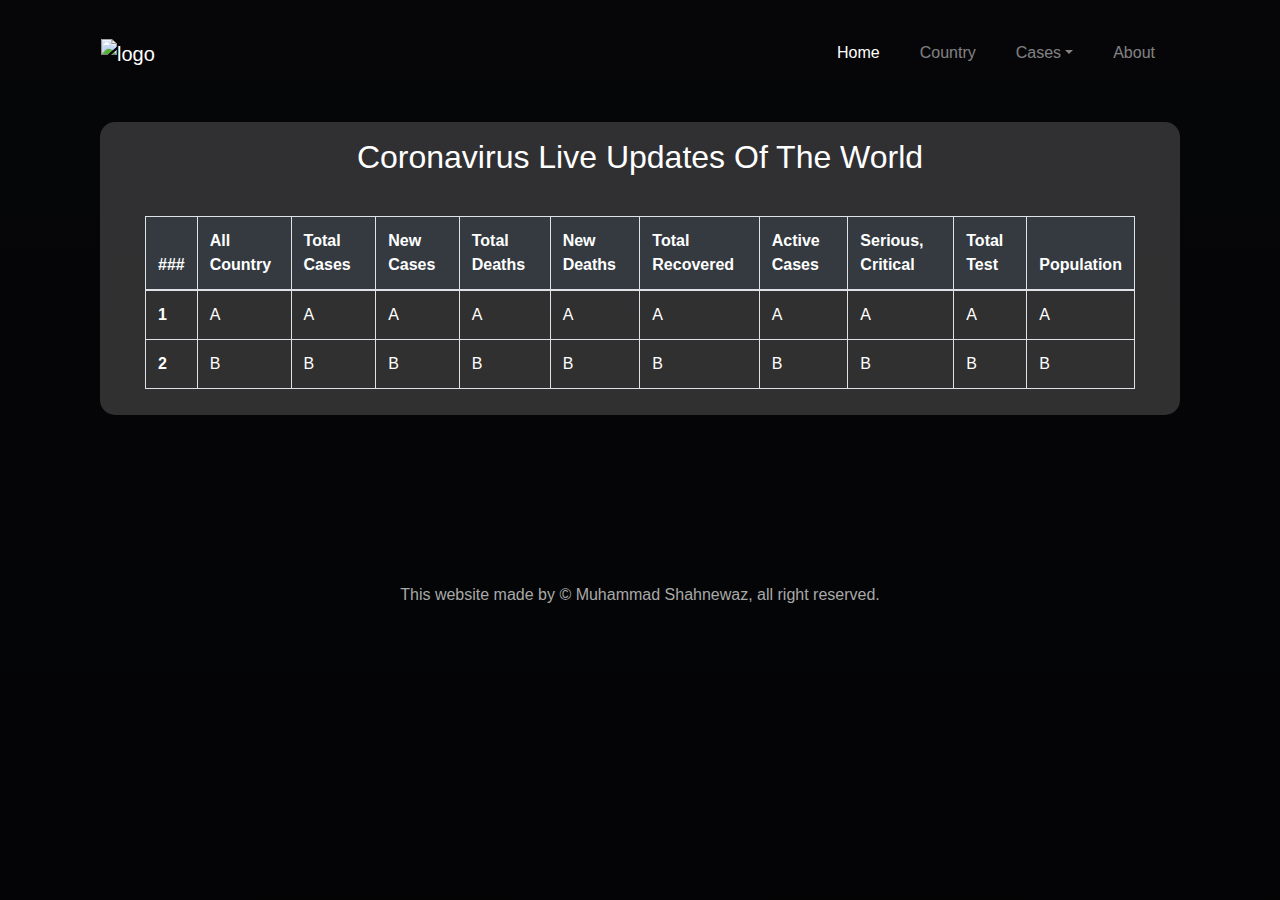
==== index.html @ a3317480 "simple update" ====
<!DOCTYPE html>
<html lang="en">
<head>
    <meta charset="UTF-8">
    <meta http-equiv="X-UA-Compatible" content="IE=edge">
    <meta name="viewport" content="width=device-width, initial-scale=1.0">
    <title>Covid-19 Tracker</title>
    <!-- Bootstrap CSSk -->
    <link rel="stylesheet" href="https://stackpath.bootstrapcdn.com/bootstrap/4.3.1/css/bootstrap.min.css">
    <!-- Custom CSS -->
    <link rel="stylesheet" href="css/style.css">
    <link rel="stylesheet" href="css/responsive.css">
</head>
<body>
    <div class="container">
        <nav class="navbar navbar-expand-lg navbar-dark mt-4 ">
            <a class="navbar-brand" href="#">
                <img src="images/logo.png" alt="logo" class="logo">
            </a>
            <button class="navbar-toggler" type="button" data-toggle="collapse" data-target="#collapsibleNavId" aria-controls="collapsibleNavId" aria-expanded="false" aria-label="Toggle navigation">
                <img src="images/toggler-icon.svg" alt="">
            </button>
            <div class="collapse navbar-collapse" id="collapsibleNavId">
                <ul class="navbar-nav ml-auto mt-2 mt-lg-0">
                    <li class="nav-item active">
                        <a class="nav-link" href="#">Home <span class="sr-only">(current)</span></a>
                    </li>
                    <li class="nav-item">
                        <a class="nav-link" href="#">Country</a>
                    </li>
                    <li class="nav-item dropdown">
                        <a class="nav-link dropdown-toggle" href="#" id="dropdownId" data-toggle="dropdown" aria-haspopup="true" aria-expanded="false">Cases</a>
                        <div class="dropdown-menu" aria-labelledby="dropdownId">
                            <a class="dropdown-item" href="#">Active Cases</a>
                            <a class="dropdown-item" href="#">Close Cases</a>
                        </div>
                    </li>
                    <li class="nav-item">
                        <a class="nav-link" href="#">About</a>
                    </li>
                </ul>
            </div>
        </nav>

        <main class="content-area">
            <div class="search-result col-md-10 mx-auto py-4 d-none">
                <div class="single-result row align-items-center my-3">
                    <div class="text-center col-12 country">
                        <h1>
                            <div><img src="" alt=""></div>
                            Bangladesh
                        </h1>
                    </div>
                    <div class="col-md-12 main-info mb-5">
                        <div class="main-count">
                            <h1>Coronavirus Cases:</h1>
                            <span>107,212,738</span>
                        </div>
                        <div class="text-center">
                            <a href="#">view by country</a>
                        </div>
                        <div class="main-count">
                            <h1>Deaths:</h1>
                            <span>2,342,647</span>
                        </div>
                        <div class="main-count recover">
                            <h1>Recovered:</h1>
                            <span>79,037,310</span>
                        </div>
                    </div>
                    <div class="col-md-6">
                        <div class="card text-white mb-3">
                            <span class="card-header bg-dark text-center">active case</span>
                            <div class="card-body text-center">
                                <h5 class="card-title">25,685,120</h5>
                                <p class="card-text">Currently Infected Patients</p>
                                <div class="mt-4 d-flex">
                                    <div class="col-6">
                                        <span class="number-table text-color">25,730,062</span>
                                        <strong> (99.6%)</strong>
                                        <p class="number-des">in Mild Condition</p>
                                    </div>
                                    <div class="col-6">
                                        <span class="number-table text-orange">102,719</span>
                                        <strong> (0.4%)</strong>
                                        <p class="number-des">Serious or Critical</p>
                                    </div>
                                </div>
                            </div>
                          </div>
                    </div>
                    <div class="col-md-6">
                        <div class="card text-white mb-3">
                            <span class="card-header bg-dark text-center">close case</span>
                            <div class="card-body text-center">
                                <h5 class="card-title">81,527,618</h5>
                                <p class="card-text">Cases which had an outcome:</p>
                                <div class="mt-4 d-flex">
                                    <div class="col-6">
                                        <span class="number-table text-green">79,037,310</span>
                                        <strong> (97%)</strong>
                                        <p class="number-des">Recovered / Discharged</p>
                                    </div>
                                    <div class="col-6">
                                        <span class="number-table">2,342,647</span>
                                        <strong> (3%)</strong>
                                        <p class="number-des">Deaths</p>
                                    </div>
                                </div>
                            </div>
                        </div>
                    </div>
                </div>
            </div>

            <!-- ALl countries -->
            <div class="search-result col-md-12 mx-auto py-4">
                <div class="single-result-two align-items-center my-3 all-info">
                   <div class="text-center covid-title">
                        <h2>Coronavirus Live Updates Of The World</h1>
                   </div>
                   <table class="table text-white table-bordered mt-3 col-md-11 mx-auto">
                       <thead class="bg-dark">
                           <tr> 
                                <th scope="col">###</th>
                                <th scope="col">All Country</th>
                                <th scope="col">Total Cases</th>
                                <th scope="col">New Cases</th>
                                <th scope="col">Total Deaths</th>
                                <th scope="col">New Deaths</th>
                                <th scope="col">Total Recovered</th>
                                <th scope="col">Active Cases</th>
                                <th scope="col">Serious, Critical</th>
                                <th scope="col">Total Test</th>
                                <th scope="col">Population</th>
                           </tr>
                       </thead>
                       <tbody>
                           <tr>
                               <th scope="row">1</th>
                               <td>A</td>
                               <td>A</td>
                               <td>A</td>
                               <td>A</td>
                               <td>A</td>
                               <td>A</td>
                               <td>A</td>
                               <td>A</td>
                               <td>A</td>
                               <td>A</td>
                           </tr>
                            <tr>
                                <th scope="row">2</th>
                                <td>B</td>
                                <td>B</td>
                                <td>B</td>
                                <td>B</td>
                                <td>B</td>
                                <td>B</td>
                                <td>B</td>
                                <td>B</td>
                                <td>B</td>
                                <td>B</td>
                            </tr>
                       </tbody>
                   </table>
                </div>
            </div>
        </main>
    </div>

    <footer class="text-center">
        <p>This website made by &copy; Muhammad Shahnewaz, all right reserved.</p>
    </footer>


    
    <!-- Optional JavaScript -->
    <!-- Bootstrap Bundle with Popper -->
    <script src="https://code.jquery.com/jquery-3.3.1.slim.min.js"></script>
    <script src="https://cdnjs.cloudflare.com/ajax/libs/popper.js/1.14.7/umd/popper.min.js"></script>
    <script src="https://stackpath.bootstrapcdn.com/bootstrap/4.3.1/js/bootstrap.min.js"></script>

    <!-- Custom JavaScript Here -->
    <script src="js/app.js"></script>
</body>
</html>
---- css/style.css ----
body{
    background-image: linear-gradient(rgba(0, 0, 0, 0.7), rgba(0, 0, 0, 0.8)), url(/images/bg-image2.jpg);
    background-repeat: no-repeat;
    background-size: cover;
    background-position: center;
    background-attachment: fixed;
    background-color: #13141b;
    color: white;
}
.logo{
    width: 38%;
}
.navbar-brand{
    width: 58%;
}
.navbar-toggler {
    border: none;
}
.single-result{
    background: rgb(222 221 221 / 20%);
    border-radius: 15px;
}
.btn {
    border-radius: 1.5rem;
    padding: 9px 16px;
}
.main-count{
    text-align: center;
    padding-top: 30px;
}
.main-count h1{
    font-size: 40px;
    font-weight: 300;
    margin: 0;
}
.main-count span{
    font-size: 54px;
    margin-top: 15px;
    font-weight: 700;
}
.main-info a{
   text-decoration: underline;
    color: #7db627;
    transition: .3s;
}
.main-info a:hover{
    color: rgb(107, 212, 107);
}
.recover span{
    color: #99df31;
}

/*  */
.card-body{
    background-color: #4e3737;
}
.card-header{
    font-size: 18px;
    text-transform: uppercase;
    font-weight: 100;
}
.card-title{
    font-size: 24px;
    font-weight: bold;
    margin-bottom: 2px;
}
.card-text{
    font-size: 13.5px;
    color: #dedede;
}
.number-table{
    font-size: 20px;
    font-weight: bold;
}
.number-des{
    font-size: 13px;
    color: #dedede;
}
.text-orange{
    color: #ff6a00;
}
.text-green{
    color: #99df31;
}
.text-color{
    color: #8fb1ff;
}
.country h1{
    font-size: 36px;
}
.covid-title{
    padding: 16px 0px;
}
.all-info{
    padding-bottom: 10px;
}
footer{
    color: #a9a9a9;
    margin-top: 8rem;
}
---- css/responsive.css ----
@media (min-width: 992px){
    .nav-link {
        padding-right: 1.5rem !important;
        padding-left: 1rem !important;
    }
    .single-result-two{
        background: rgb(222 221 221 / 20%);
        border-radius: 15px;
    }
}
@media (max-width: 400px){
    .main-count h1 {
        font-size: 39px;
    }
}
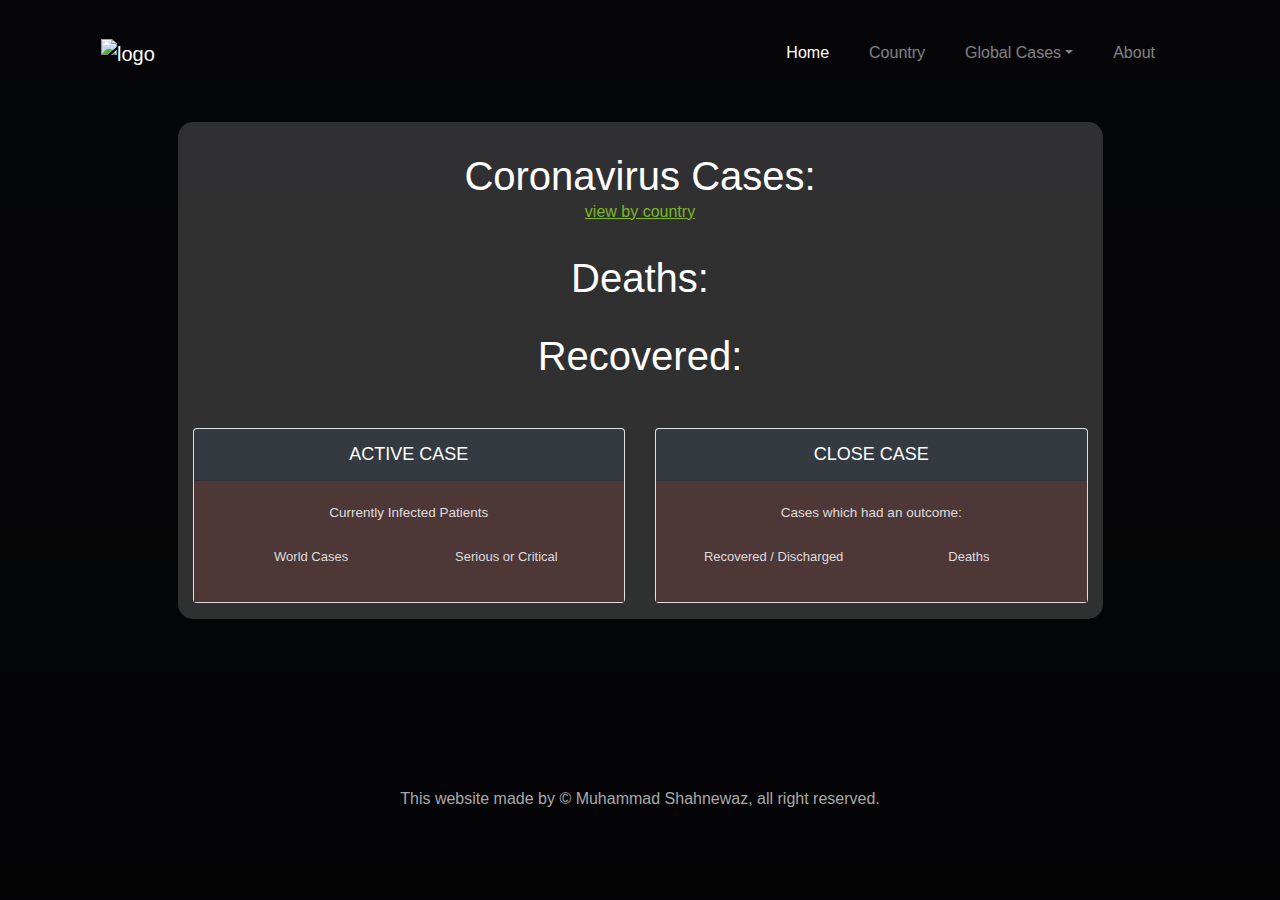
==== commit 44cce066: "simple update" ====
--- a/index.html
+++ b/index.html
@@ -29,10 +29,10 @@
                         <a class="nav-link" href="#">Country</a>
                     </li>
                     <li class="nav-item dropdown">
-                        <a class="nav-link dropdown-toggle" href="#" id="dropdownId" data-toggle="dropdown" aria-haspopup="true" aria-expanded="false">Cases</a>
+                        <a class="nav-link dropdown-toggle" href="#" id="dropdownId" data-toggle="dropdown" aria-haspopup="true" aria-expanded="false">Global Cases</a>
                         <div class="dropdown-menu" aria-labelledby="dropdownId">
-                            <a class="dropdown-item" href="#">Active Cases</a>
-                            <a class="dropdown-item" href="#">Close Cases</a>
+                            <a class="dropdown-item" href="#active">Active Cases</a>
+                            <a class="dropdown-item" href="#close">Close Cases</a>
                         </div>
                     </li>
                     <li class="nav-item">
@@ -43,67 +43,64 @@
         </nav>
 
         <main class="content-area">
-            <div class="search-result col-md-10 mx-auto py-4 d-none">
+            <div id="world-info" class="search-result col-md-10 mx-auto py-4 d-block">
                 <div class="single-result row align-items-center my-3">
-                    <div class="text-center col-12 country">
+                    <div id="country" class="d-none text-center col-12 country">
                         <h1>
                             <div><img src="" alt=""></div>
                             Bangladesh
                         </h1>
                     </div>
                     <div class="col-md-12 main-info mb-5">
-                        <div class="main-count">
+                        <div id="main-count" class="main-count">
                             <h1>Coronavirus Cases:</h1>
-                            <span>107,212,738</span>
+                            <span id="world-cases"></span>
                         </div>
                         <div class="text-center">
                             <a href="#">view by country</a>
                         </div>
                         <div class="main-count">
                             <h1>Deaths:</h1>
-                            <span>2,342,647</span>
+                            <span id="world-deaths"></span>
                         </div>
                         <div class="main-count recover">
                             <h1>Recovered:</h1>
-                            <span>79,037,310</span>
+                            <span id="world-recovered"></span>
                         </div>
                     </div>
-                    <div class="col-md-6">
+                    <div id="active" class="col-md-6">
                         <div class="card text-white mb-3">
                             <span class="card-header bg-dark text-center">active case</span>
                             <div class="card-body text-center">
-                                <h5 class="card-title">25,685,120</h5>
+                                <h5 id="active-cases" class="card-title"></h5>
                                 <p class="card-text">Currently Infected Patients</p>
                                 <div class="mt-4 d-flex">
                                     <div class="col-6">
-                                        <span class="number-table text-color">25,730,062</span>
-                                        <strong> (99.6%)</strong>
-                                        <p class="number-des">in Mild Condition</p>
+                                        <span id="cases" class="number-table text-color"></span>
+                                
+                                        <p class="number-des">World Cases</p>
                                     </div>
                                     <div class="col-6">
-                                        <span class="number-table text-orange">102,719</span>
-                                        <strong> (0.4%)</strong>
+                                        <span id="critical-cases" class="number-table text-orange"></span>
                                         <p class="number-des">Serious or Critical</p>
                                     </div>
                                 </div>
                             </div>
                           </div>
                     </div>
-                    <div class="col-md-6">
+                    <div id="close" class="col-md-6">
                         <div class="card text-white mb-3">
                             <span class="card-header bg-dark text-center">close case</span>
                             <div class="card-body text-center">
-                                <h5 class="card-title">81,527,618</h5>
+                                <h5 id="close-cases" class="card-title"></h5>
                                 <p class="card-text">Cases which had an outcome:</p>
                                 <div class="mt-4 d-flex">
                                     <div class="col-6">
-                                        <span class="number-table text-green">79,037,310</span>
-                                        <strong> (97%)</strong>
+                                        <span id="recovery"  class="number-table text-green"></span>
                                         <p class="number-des">Recovered / Discharged</p>
                                     </div>
                                     <div class="col-6">
-                                        <span class="number-table">2,342,647</span>
-                                        <strong> (3%)</strong>
+                                        <span id="total-deaths" class="number-table"></span>
                                         <p class="number-des">Deaths</p>
                                     </div>
                                 </div>
@@ -113,8 +110,9 @@
                 </div>
             </div>
 
+
             <!-- ALl countries -->
-            <div class="search-result col-md-12 mx-auto py-4">
+            <div class="d-none search-result col-md-12 mx-auto py-4">
                 <div class="single-result-two align-items-center my-3 all-info">
                    <div class="text-center covid-title">
                         <h2>Coronavirus Live Updates Of The World</h1>
@@ -151,16 +149,6 @@
                            </tr>
                             <tr>
                                 <th scope="row">2</th>
-                                <td>B</td>
-                                <td>B</td>
-                                <td>B</td>
-                                <td>B</td>
-                                <td>B</td>
-                                <td>B</td>
-                                <td>B</td>
-                                <td>B</td>
-                                <td>B</td>
-                                <td>B</td>
                             </tr>
                        </tbody>
                    </table>
--- a/css/style.css
+++ b/css/style.css
@@ -6,6 +6,9 @@
     background-attachment: fixed;
     background-color: #13141b;
     color: white;
+}
+html{
+    scroll-behavior: smooth;
 }
 .logo{
     width: 38%;
